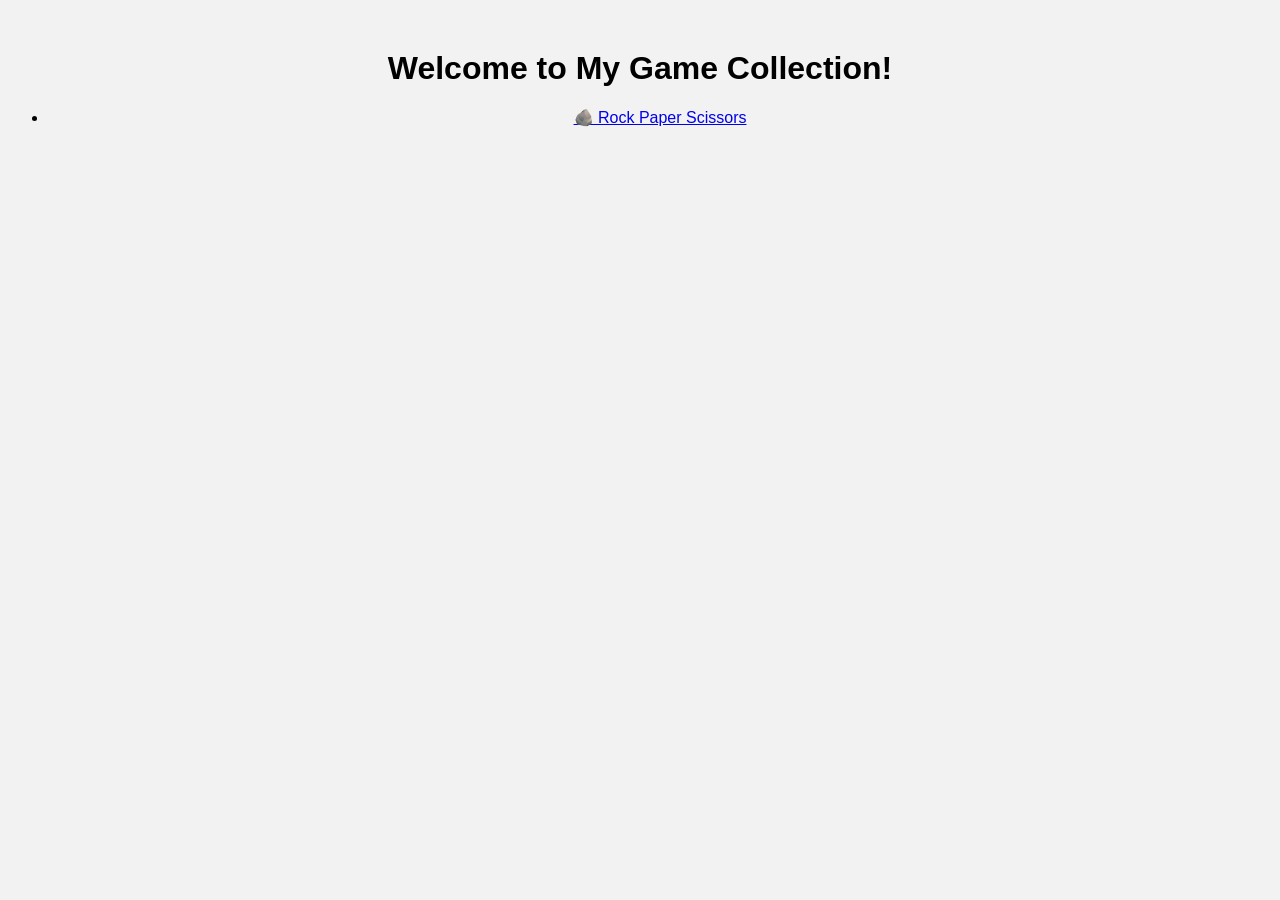
==== index.html @ bf2420c5 "Add files via upload" ====
<!DOCTYPE html>
<html lang="en">
<head>
  <meta charset="UTF-8">
  <title>My Game Collection</title>
  <link rel="stylesheet" href="style.css">
</head>
<body>
  <h1>Welcome to My Game Collection!</h1>
  <ul class="game-list">
    <li><a href="rock-paper-scissors.html">🪨 Rock Paper Scissors</a></li>
    <!-- Add more games here -->
  </ul>
</body>
</html>
---- style.css ----
body {
    font-family: Arial, sans-serif;
    text-align: center;
    margin-top: 50px;
    background-color: #f2f2f2;
  }
  
  button {
    padding: 10px 20px;
    margin: 10px;
    font-size: 18px;
    cursor: pointer;
  }
  
  #result {
    margin-top: 20px;
    font-size: 24px;
  }
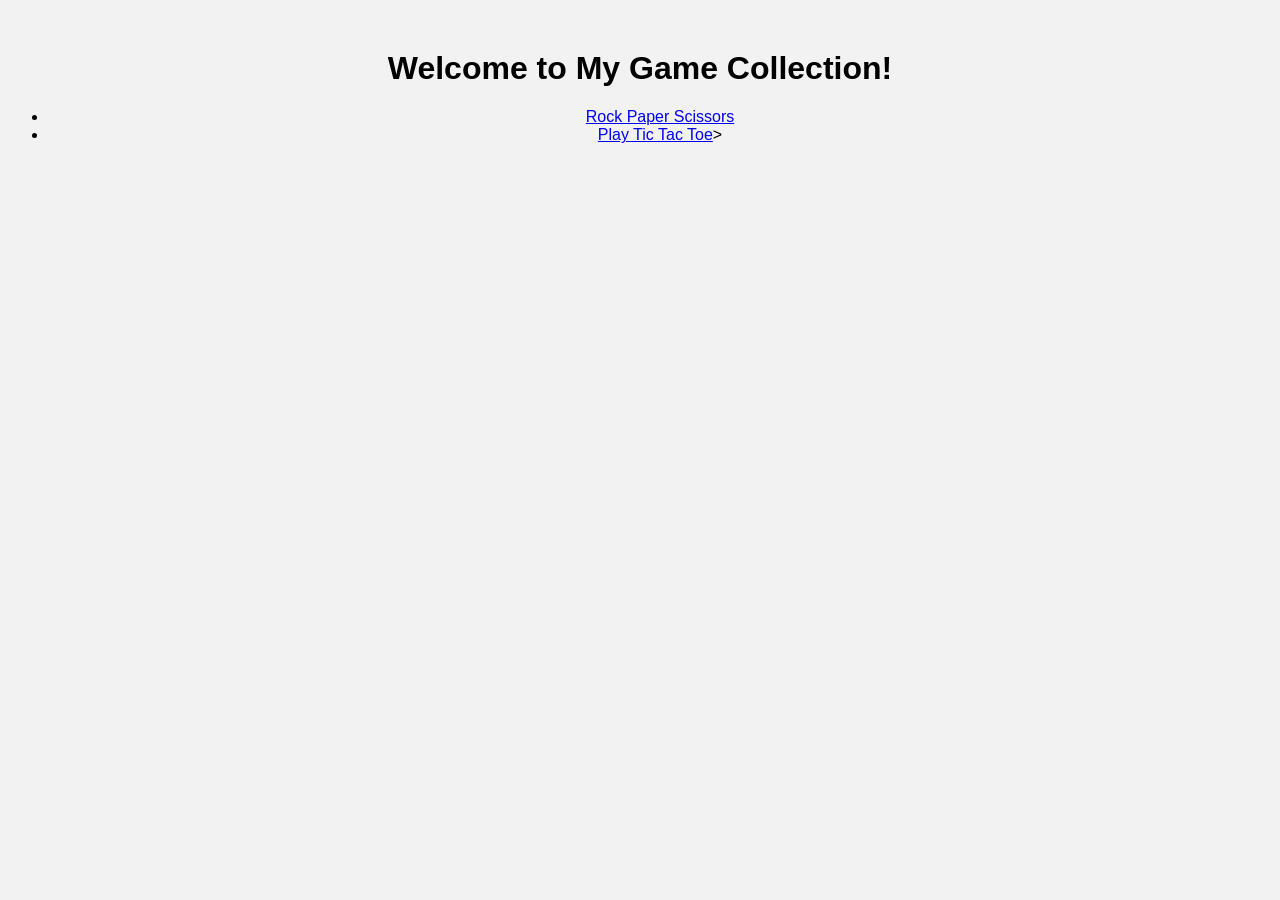
==== commit f896b57e: "Add files via upload" ====
--- a/index.html
+++ b/index.html
@@ -8,7 +8,8 @@
 <body>
   <h1>Welcome to My Game Collection!</h1>
   <ul class="game-list">
-    <li><a href="rock-paper-scissors.html">🪨 Rock Paper Scissors</a></li>
+    <li><a href="rock-paper-scissors.html"> Rock Paper Scissors</a></li>
+    <li><a href="tic-tac-toe.html">Play Tic Tac Toe</a>></li>
     <!-- Add more games here -->
   </ul>
 </body>
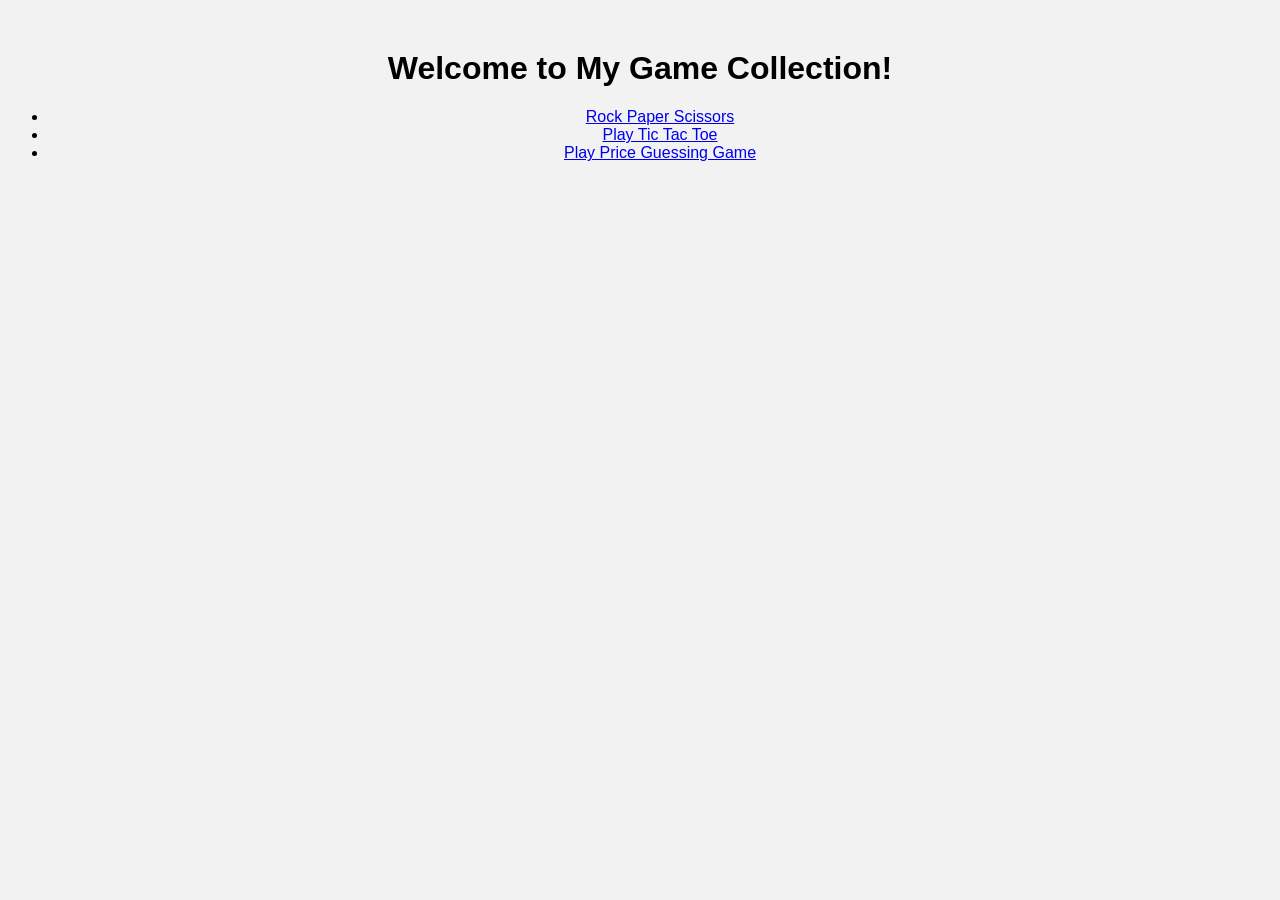
==== commit 32bb6769: "Update index.html added guess the price to index" ====
--- a/index.html
+++ b/index.html
@@ -8,9 +8,10 @@
 <body>
   <h1>Welcome to My Game Collection!</h1>
   <ul class="game-list">
-    <li><a href="rock-paper-scissors.html"> Rock Paper Scissors</a></li>
-    <li><a href="tic-tac-toe.html">Play Tic Tac Toe</a>></li>
+    <li><a href="rock-paper-scissors.html">Rock Paper Scissors</a></li>
+    <li><a href="tic-tac-toe.html">Play Tic Tac Toe</a></li>
+    <li><a href="price.html">Play Price Guessing Game</a></li>
     <!-- Add more games here -->
   </ul>
 </body>
-</html>+</html>
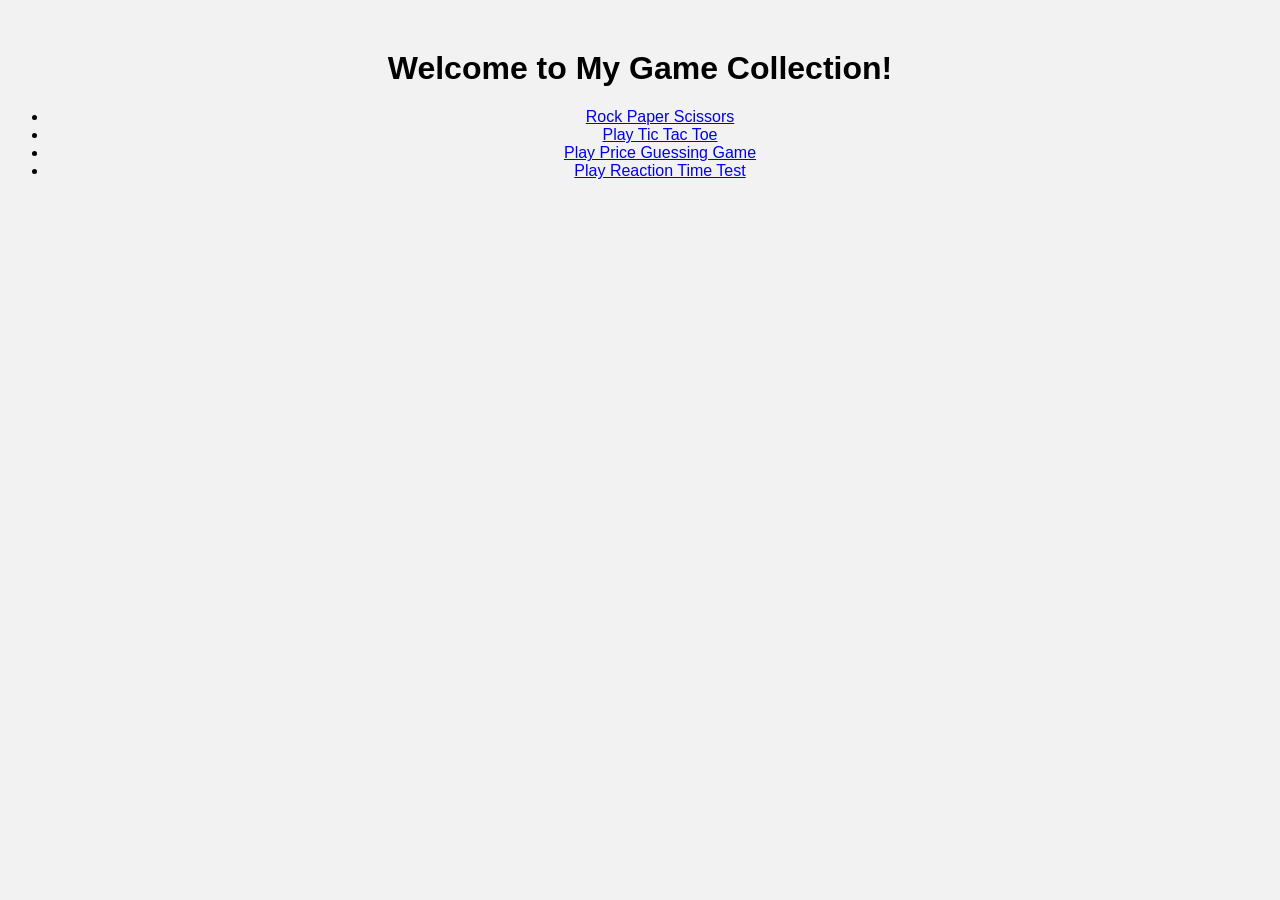
==== commit fe3f714d: "Update index.html addded reaction time to index" ====
--- a/index.html
+++ b/index.html
@@ -11,7 +11,7 @@
     <li><a href="rock-paper-scissors.html">Rock Paper Scissors</a></li>
     <li><a href="tic-tac-toe.html">Play Tic Tac Toe</a></li>
     <li><a href="price.html">Play Price Guessing Game</a></li>
-    <!-- Add more games here -->
+    <li><a href="reaction-time.html">Play Reaction Time Test</a></li>
   </ul>
 </body>
 </html>
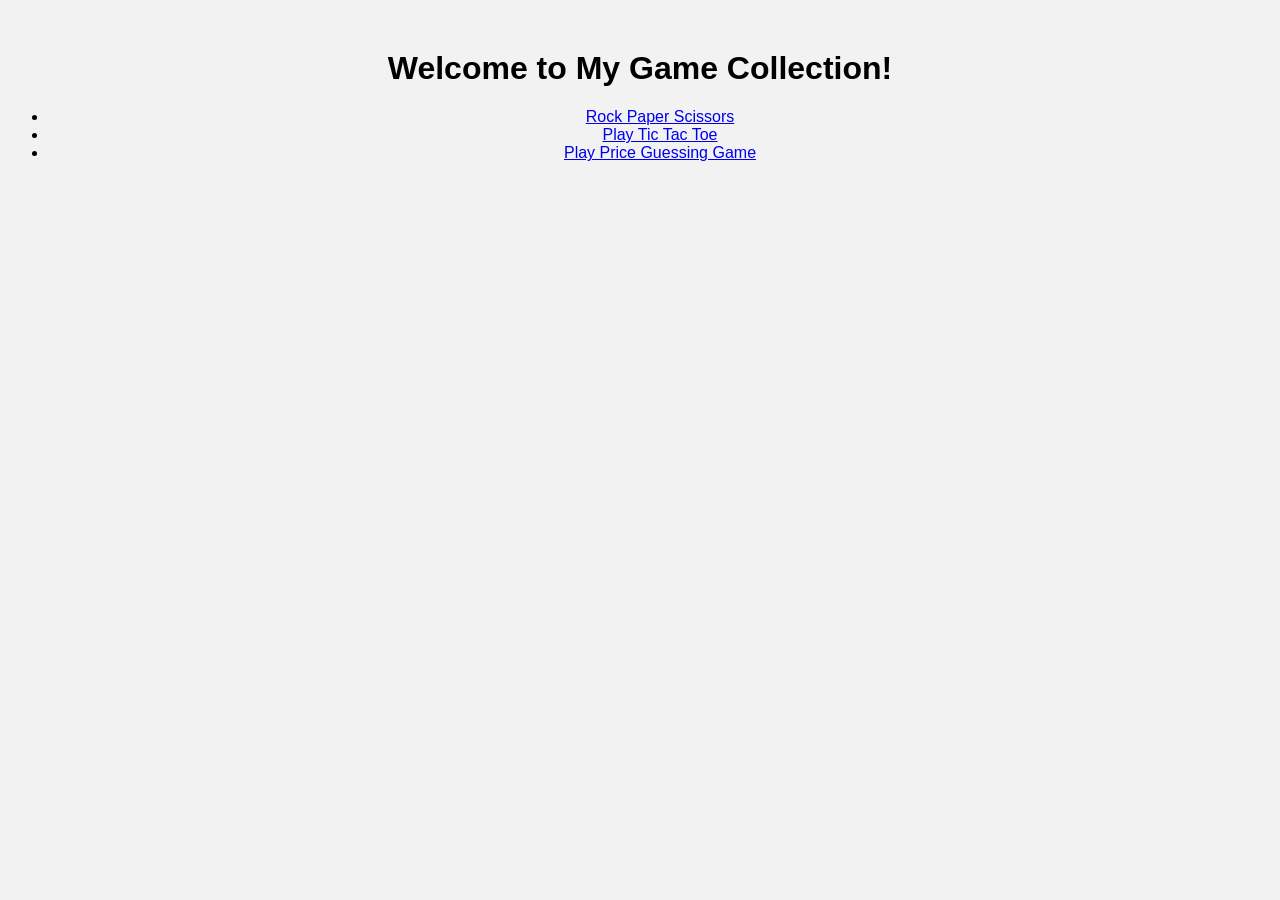
==== commit 92a2d0fc: "Update index.html removed reaction time game" ====
--- a/index.html
+++ b/index.html
@@ -11,7 +11,6 @@
     <li><a href="rock-paper-scissors.html">Rock Paper Scissors</a></li>
     <li><a href="tic-tac-toe.html">Play Tic Tac Toe</a></li>
     <li><a href="price.html">Play Price Guessing Game</a></li>
-    <li><a href="reaction-time.html">Play Reaction Time Test</a></li>
   </ul>
 </body>
 </html>
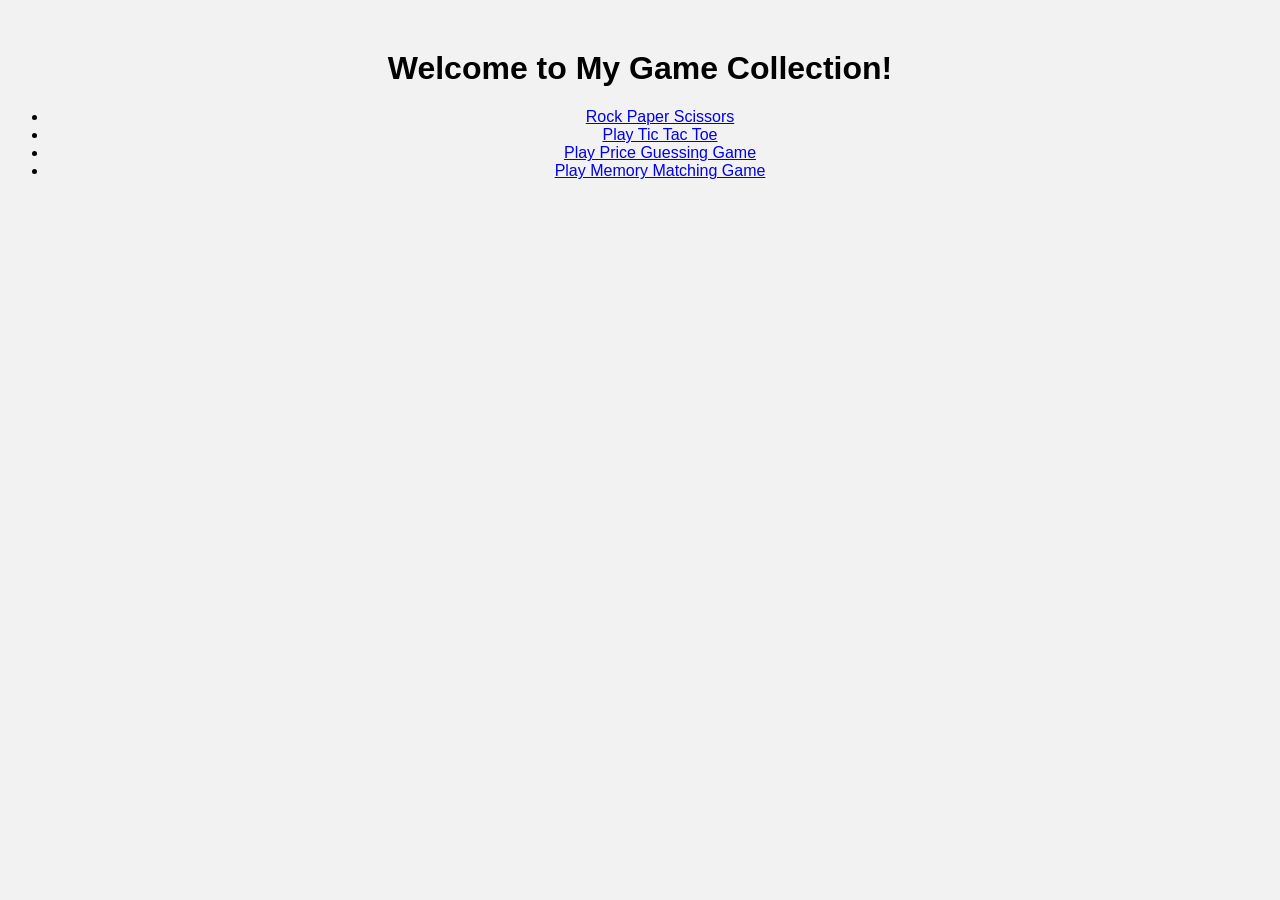
==== commit 7a01245b: "Update index.html added memory game to homepage" ====
--- a/index.html
+++ b/index.html
@@ -11,6 +11,8 @@
     <li><a href="rock-paper-scissors.html">Rock Paper Scissors</a></li>
     <li><a href="tic-tac-toe.html">Play Tic Tac Toe</a></li>
     <li><a href="price.html">Play Price Guessing Game</a></li>
+    <li><a href="memory.html">Play Memory Matching Game</a></li>
+    <!-- Add more games here -->
   </ul>
 </body>
 </html>
